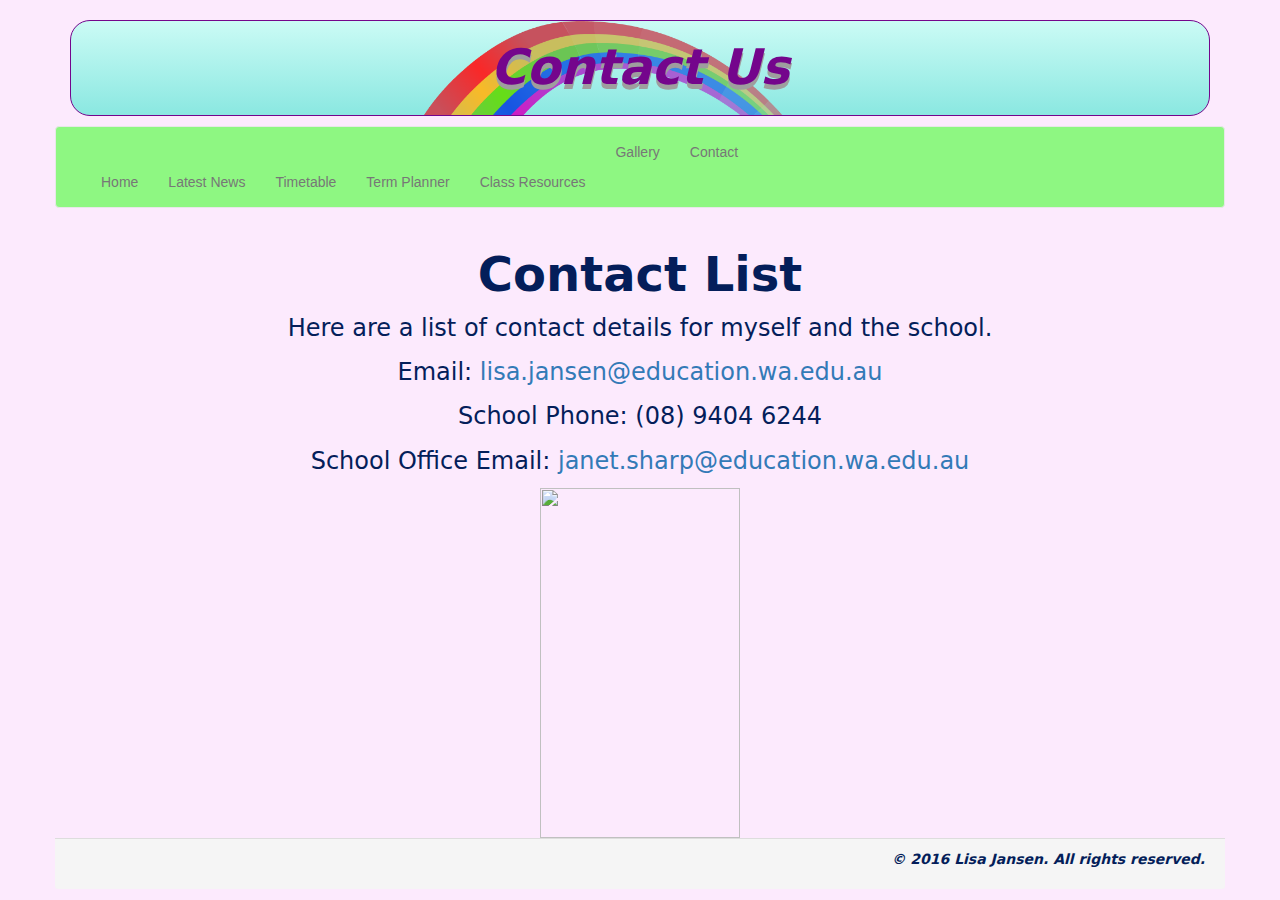
==== Contact.html @ f2f2ea9d "Add files via upload" ====
<!DOCTYPE html>
<html lang="en">
  <head>
    <meta charset="utf-8">
	<meta http-equiv="X-UA-Compatible" content="IE=edge">
	<meta name="viewport" content="width=device-width, initial-scale=1">
    <title>Untitled Document</title>
    <!-- Bootstrap -->
	<link href="css/bootstrap.css" rel="stylesheet">
	<link href="Quenda.css" rel="stylesheet" type="text/css">

	<!-- HTML5 shim and Respond.js for IE8 support of HTML5 elements and media queries -->
	<!-- WARNING: Respond.js doesn't work if you view the page via file:// -->
	<!--[if lt IE 9]>
		  <script src="https://oss.maxcdn.com/html5shiv/3.7.2/html5shiv.min.js"></script>
		  <script src="https://oss.maxcdn.com/respond/1.4.2/respond.min.js"></script>
		<![endif]-->
  </head>
  <body>
	<div class="container">
      <header class="row">
        <div class="col-sm-12">
          <h2><strong><em>Contact Us</em></strong></h2>
        </div>
      </header>
      <nav class="row">
<nav class="navbar navbar-default">
      <div class="container-fluid">
        <!-- Brand and toggle get grouped for better mobile display -->
        <div class="navbar-header">
          <button type="button" class="navbar-toggle collapsed" data-toggle="collapse" data-target="#defaultNavbar1" aria-expanded="false"><span class="sr-only">Toggle navigation</span><span class="icon-bar"></span><span class="icon-bar"></span><span class="icon-bar"></span></button>
</div>
        <!-- Collect the nav links, forms, and other content for toggling -->
        <div class="collapse navbar-collapse" id="defaultNavbar1">
          <ul class="nav navbar-nav">
            <li><a href="#"><a href="https://lisajansen.github.io/index">Home</a></a></li>
            <li><a href="#"><a href="https://lisajansen.github.io/LatestNews">Latest News</a></a></li>
            <li><a href="#"><a href="https://lisajansen.github.io/Timetable">Timetable</a></a></li>
            <li><a href="#"><a href="https://lisajansen.github.io/TermPlanner">Term Planner</a></a></li>
            <li><a href="#"><a href="https://lisajansen.github.io/Resources">Class Resources</a></a></li>
            <li><a href="#">Gallery</a></li>
            <li><a href="#">Contact</a></li>
            <li>&nbsp;</li>
          </ul>
</div>
        <!-- /.navbar-collapse -->
      </div>
      <!-- /.container-fluid -->
      </nav>
      </nav>
      <article class="row">
<aside class="col-sm-1 hidden-sm"></aside>
        <section class="col-sm-10">
          <h1 class="text-center"><strong><font size="+4">Contact List </font></strong></h1>
          <p> <center><font size="+2">Here are a list of contact details for myself and the school.</font></center> </p>
          <p><center><font size="+2">Email: <a href="mailto:lisa.jansen@education.wa.edu.au">lisa.jansen@education.wa.edu.au</a></font></center></p>
          <p><center><font size="+2">School Phone: (08) 9404 6244 </font></center></p>
          <p><center><font size="+2">School Office Email: <a href="mailto:lisa.jansen@education.wa.edu.au">janet.sharp@education.wa.edu.au</a></font></center> </p>
        <center>
          <img src="images/0dc7bb6c6d295688db445ad99912fe2e.jpg" width="200" height="350" alt=""/>
        </center></section>
        <aside class="col-sm-1"></aside>
      </article>
      <div class="row panel-footer">
        <p class="text-right"><em><strong>© 2016 Lisa Jansen. All rights reserved.&nbsp;</strong></em></p>
      </div>
	</div>
	<!-- jQuery (necessary for Bootstrap's JavaScript plugins) --> 
	<script src="js/jquery-1.11.3.min.js"></script>

	<!-- Include all compiled plugins (below), or include individual files as needed --> 
	<script src="js/bootstrap.js"></script>
  </body>
</html>
---- Quenda.css ----
@charset "utf-8";
header.row h2 {
	color: #74058C;
	font-family: Segoe, "Segoe UI", "DejaVu Sans", "Trebuchet MS", Verdana, sans-serif;
	font-style: italic;
	font-weight: bold;
	font-size: 350%;
	text-align: center;
	text-shadow: 0px 5px #9E9E9E;
	background-color: #CBFBF5;
	border-collapse: collapse;
	border: thin solid #74058C;
	border-radius: 20px;
	padding: 20px 0px;
	background-position: center top;
	background-image: url(images/Rainbow-29.png), -webkit-linear-gradient(270deg,rgba(203,251,245,1.00) 0%,rgba(9,193,185,1.00) 100%);
	background-image: url(images/Rainbow-29.png), -moz-linear-gradient(270deg,rgba(203,251,245,1.00) 0%,rgba(9,193,185,1.00) 100%);
	background-image: url(images/Rainbow-29.png), -o-linear-gradient(270deg,rgba(203,251,245,1.00) 0%,rgba(9,193,185,1.00) 100%);
	background-image: url(images/Rainbow-29.png), linear-gradient(180deg,rgba(203,251,245,1.00) 0%,rgba(9,193,185,1.00) 100%);
	background-repeat: no-repeat;
	background-size: auto 300%;
}
nav.row .navbar.navbar-default {
	background-color: #8EF782;
	color: #030303;
	font-family: Impact, Haettenschweiler, "Franklin Gothic Bold", "Arial Black", sans-serif;
	font-weight: normal;
	text-align: center;
}
nav.row.nav.navbar-nav>li>a:link, nav.row.nav.navbar-nav>li>a:visited{
	border-left: medium solid #041E5A;
	border-right: medium solid #041E5A;
	border-bottom: medium solid #041E5A;
	border-top: medium solid #041E5A;
}
nav.row.nav.navbar-nav>li>a:hover {
	background-color: #8EF782;
}
footer {
	padding: 1em 0px;
	font-family: "Lucida Grande", "Lucida Sans Unicode", "Lucida Sans", "DejaVu Sans", Verdana, sans-serif;
	font-style: italic;
	text-align: right;
	background-color: #8EF782;
}
body {
	font-family: Segoe, "Segoe UI", "DejaVu Sans", "Trebuchet MS", Verdana, sans-serif;
	font-style: normal;
	background-color: #FCEAFD;
	color: #041E5A;
}
aside {
}
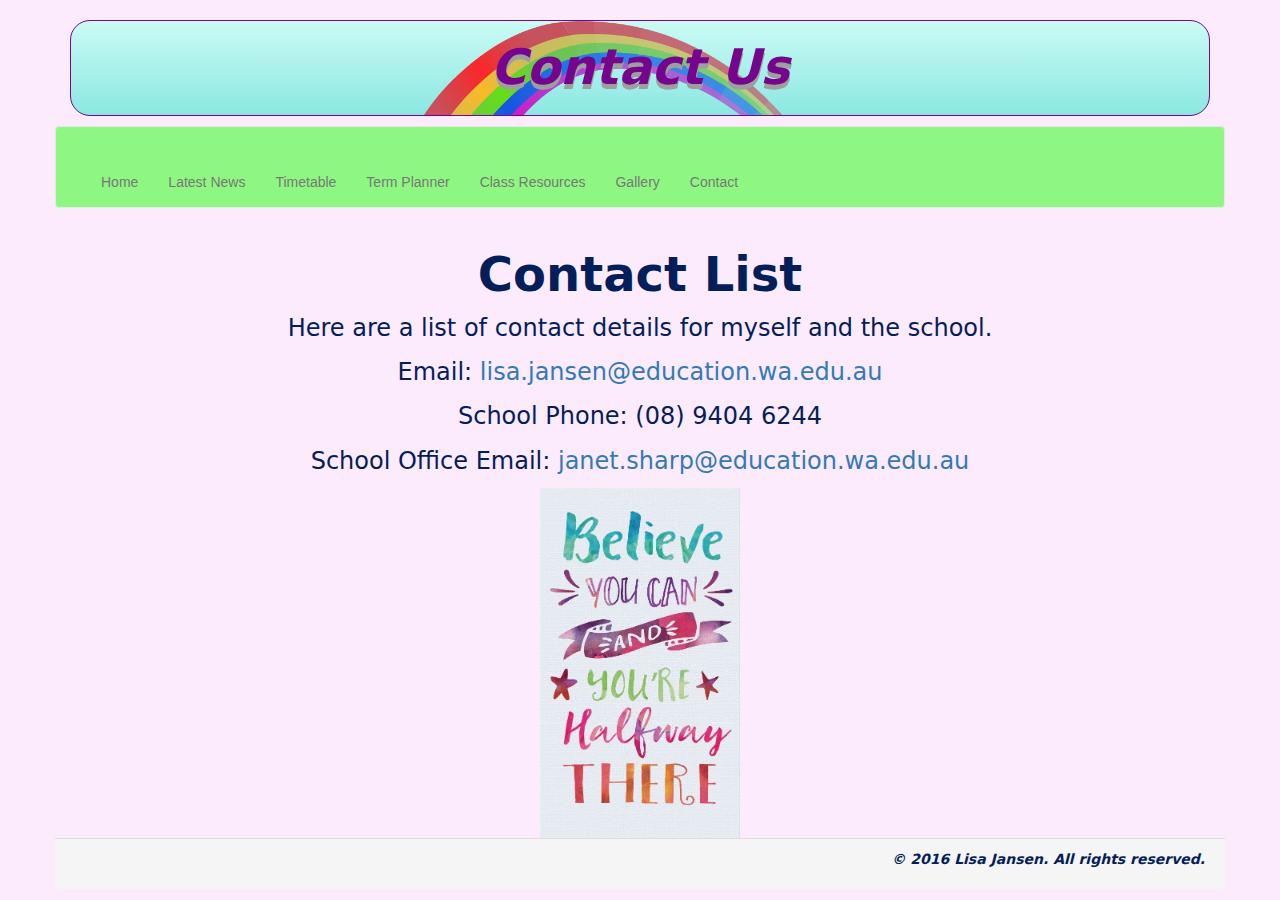
==== commit e223351f: "Add files via upload" ====
--- a/Contact.html
+++ b/Contact.html
@@ -38,8 +38,8 @@
             <li><a href="#"><a href="https://lisajansen.github.io/Timetable">Timetable</a></a></li>
             <li><a href="#"><a href="https://lisajansen.github.io/TermPlanner">Term Planner</a></a></li>
             <li><a href="#"><a href="https://lisajansen.github.io/Resources">Class Resources</a></a></li>
-            <li><a href="#">Gallery</a></li>
-            <li><a href="#">Contact</a></li>
+            <li><a href="#"><a href="https://lisajansen.github.io/Gallery">Gallery</a></a></li>
+            <li><a href="#"><a href="https://lisajansen.github.io/Contact">Contact</a></a></li>
             <li>&nbsp;</li>
           </ul>
 </div>
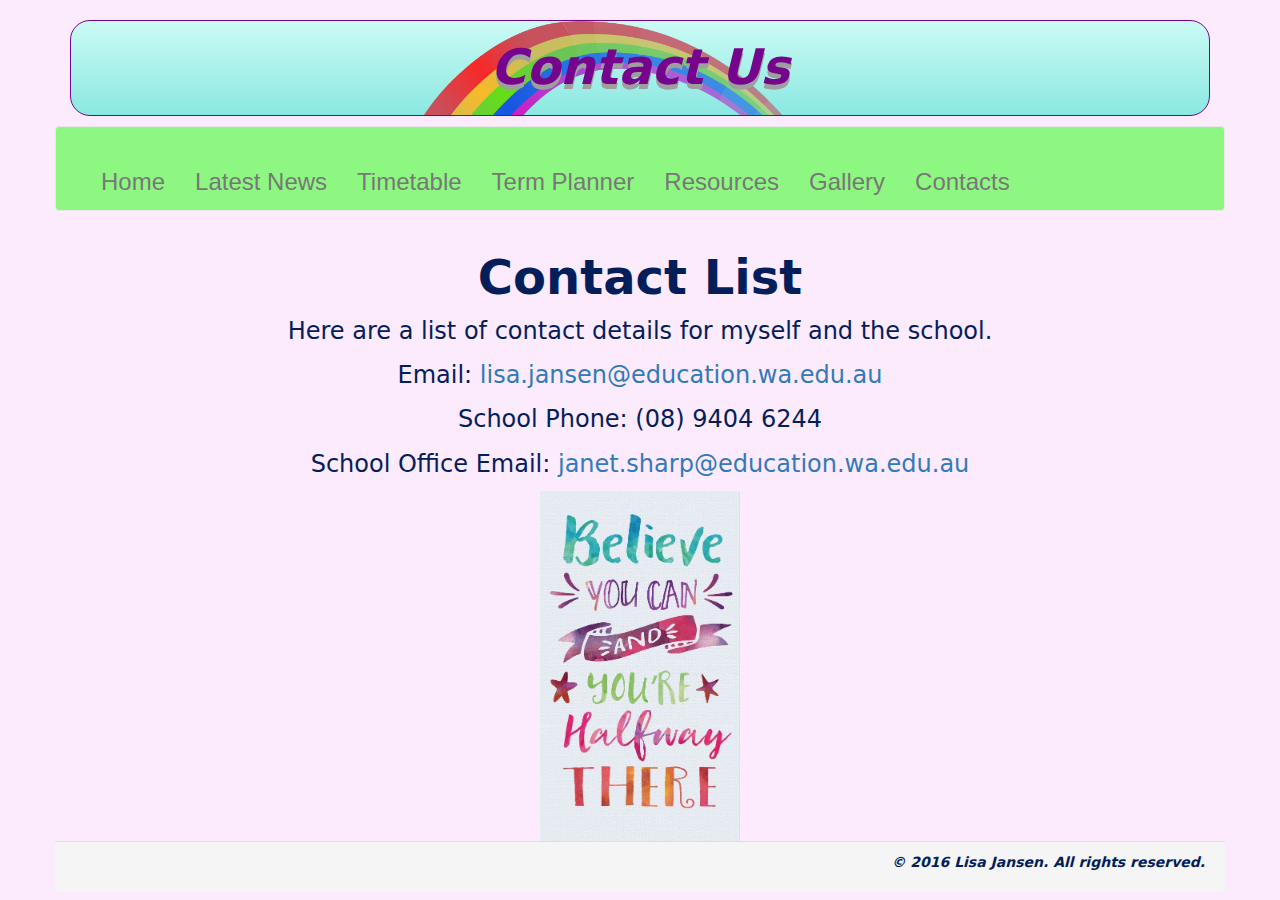
==== commit e0aa83fe: "Add files via upload" ====
--- a/Contact.html
+++ b/Contact.html
@@ -33,13 +33,13 @@
         <!-- Collect the nav links, forms, and other content for toggling -->
         <div class="collapse navbar-collapse" id="defaultNavbar1">
           <ul class="nav navbar-nav">
-            <li><a href="#"><a href="https://lisajansen.github.io/index">Home</a></a></li>
-            <li><a href="#"><a href="https://lisajansen.github.io/LatestNews">Latest News</a></a></li>
-            <li><a href="#"><a href="https://lisajansen.github.io/Timetable">Timetable</a></a></li>
-            <li><a href="#"><a href="https://lisajansen.github.io/TermPlanner">Term Planner</a></a></li>
-            <li><a href="#"><a href="https://lisajansen.github.io/Resources">Class Resources</a></a></li>
-            <li><a href="#"><a href="https://lisajansen.github.io/Gallery">Gallery</a></a></li>
-            <li><a href="#"><a href="https://lisajansen.github.io/Contact">Contact</a></a></li>
+            <li><a href="#"><a href="https://lisajansen.github.io/index"><font size="+2">Home</font></a></a></li>
+            <li><a href="#"><a href="https://lisajansen.github.io/LatestNews"><font size="+2">Latest News</font></a></a></li>
+            <li><a href="#"><a href="https://lisajansen.github.io/Timetable"><font size="+2">Timetable</font></a></a></li>
+            <li><a href="#"><a href="https://lisajansen.github.io/TermPlanner"><font size="+2">Term Planner</font></a></a></li>
+            <li><a href="#"><a href="https://lisajansen.github.io/Resources"><font size="+2">Resources</font></a></a></li>
+            <li><a href="#"><a href="https://lisajansen.github.io/Gallery"><font size="+2">Gallery</font></a></a></li>
+            <li><a href="#"><a href="https://lisajansen.github.io/Contact"><font size="+2">Contacts</font></a></a></li>
             <li>&nbsp;</li>
           </ul>
 </div>
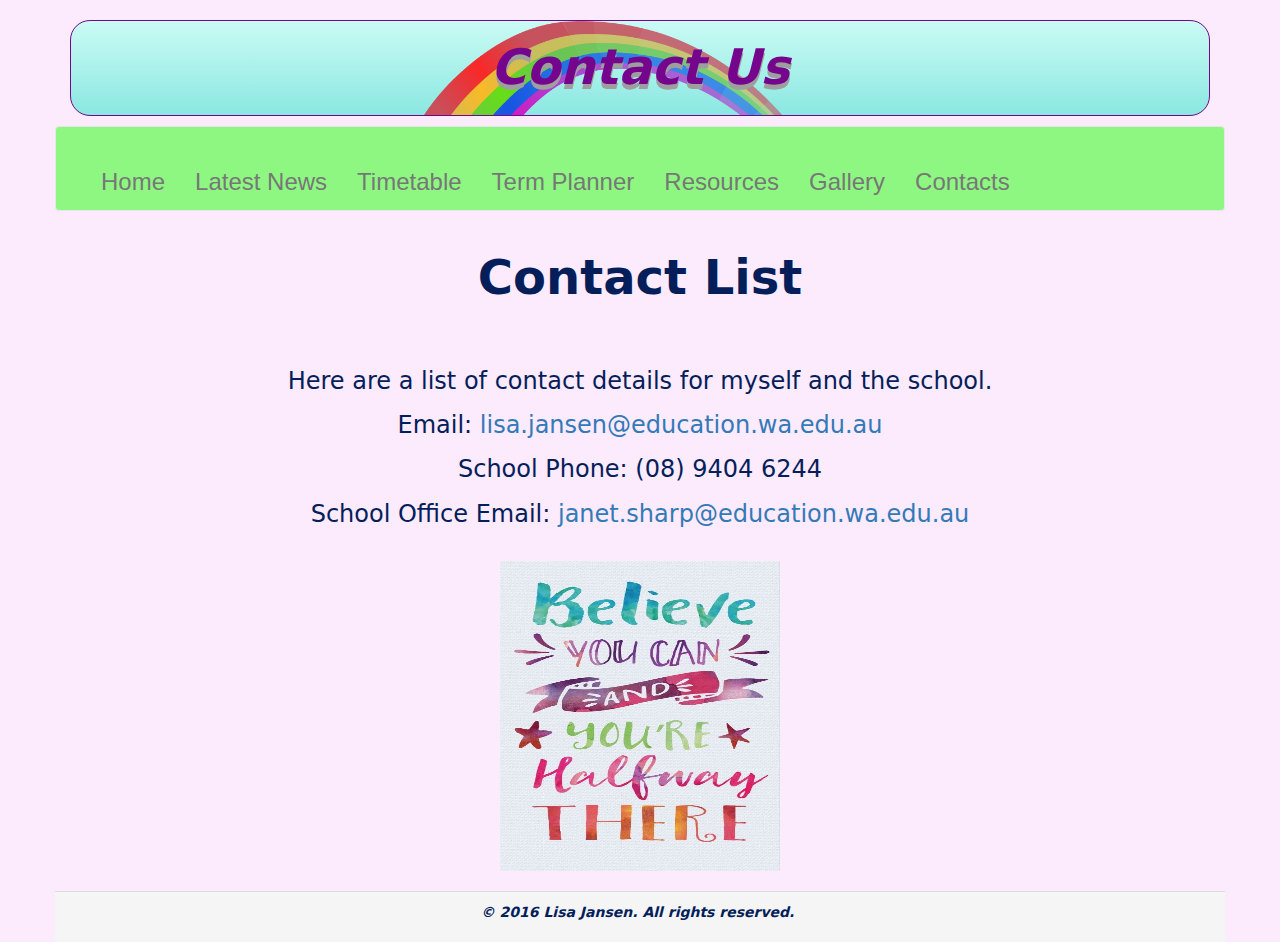
==== commit 48f8f72f: "Add files via upload" ====
--- a/Contact.html
+++ b/Contact.html
@@ -52,17 +52,18 @@
 <aside class="col-sm-1 hidden-sm"></aside>
         <section class="col-sm-10">
           <h1 class="text-center"><strong><font size="+4">Contact List </font></strong></h1>
+			<br></br>
           <p> <center><font size="+2">Here are a list of contact details for myself and the school.</font></center> </p>
           <p><center><font size="+2">Email: <a href="mailto:lisa.jansen@education.wa.edu.au">lisa.jansen@education.wa.edu.au</a></font></center></p>
           <p><center><font size="+2">School Phone: (08) 9404 6244 </font></center></p>
           <p><center><font size="+2">School Office Email: <a href="mailto:lisa.jansen@education.wa.edu.au">janet.sharp@education.wa.edu.au</a></font></center> </p>
         <center>
-          <img src="images/0dc7bb6c6d295688db445ad99912fe2e.jpg" width="200" height="350" alt=""/>
+          <img src="images/0dc7bb6c6d295688db445ad99912fe2e.jpg" width="300" height="350" alt=""style="padding-bottom: 20px; padding-left: 10px; padding-right: 10px; padding-top: 20px"/>
         </center></section>
         <aside class="col-sm-1"></aside>
       </article>
       <div class="row panel-footer">
-        <p class="text-right"><em><strong>© 2016 Lisa Jansen. All rights reserved.&nbsp;</strong></em></p>
+        <p class="text-center"><em><strong>© 2016 Lisa Jansen. All rights reserved.&nbsp;</strong></em></p>
       </div>
 	</div>
 	<!-- jQuery (necessary for Bootstrap's JavaScript plugins) --> 
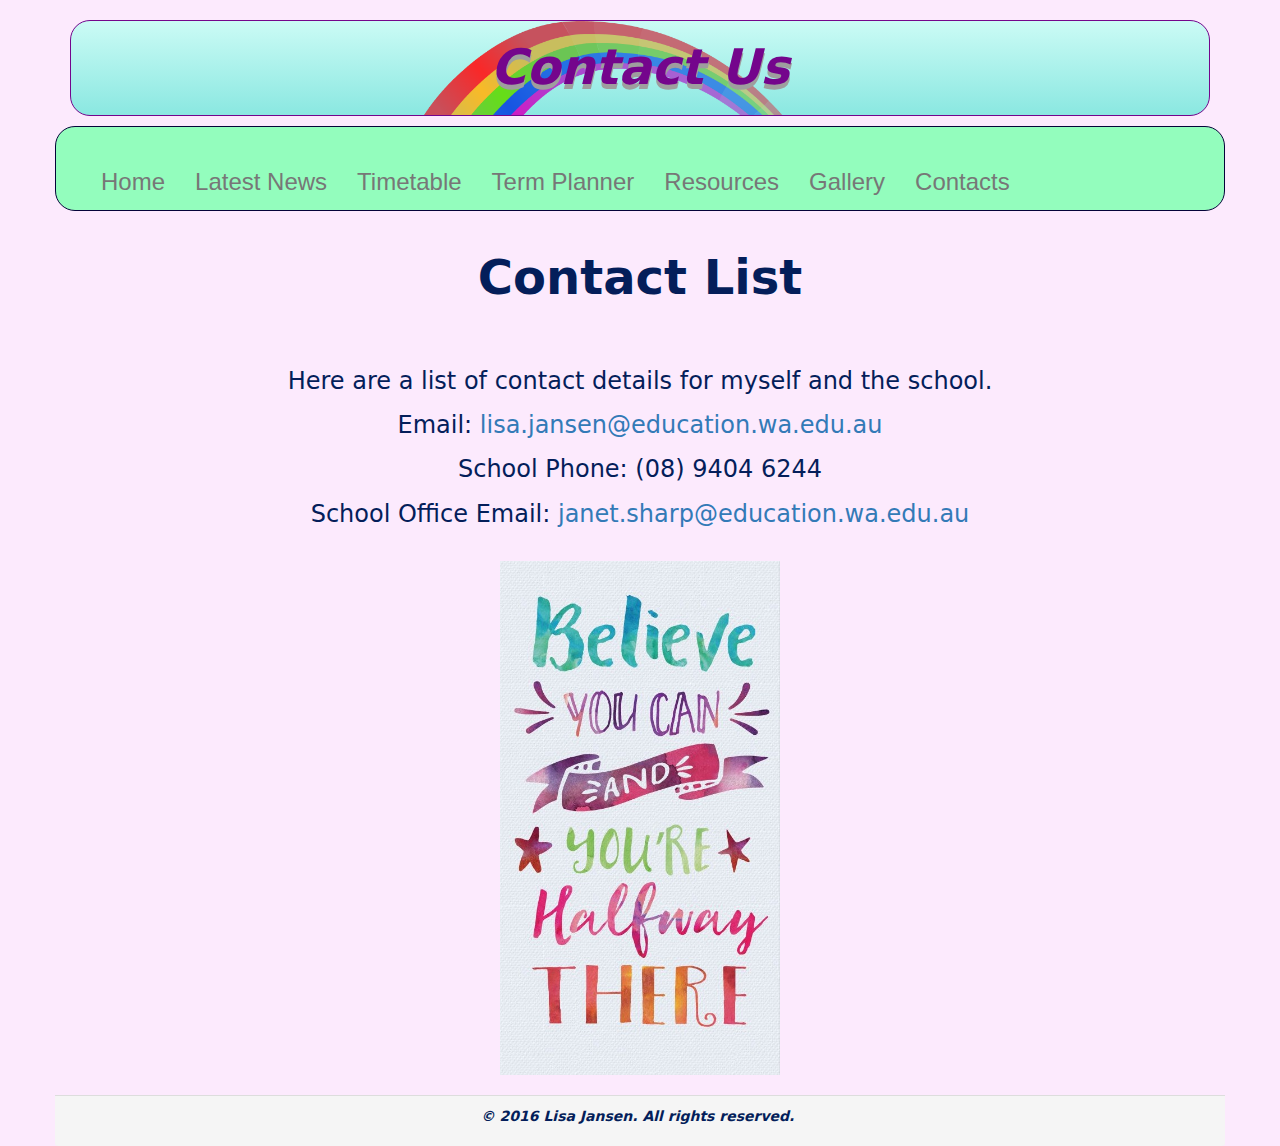
==== commit e85fc352: "Add files via upload" ====
--- a/Contact.html
+++ b/Contact.html
@@ -58,7 +58,7 @@
           <p><center><font size="+2">School Phone: (08) 9404 6244 </font></center></p>
           <p><center><font size="+2">School Office Email: <a href="mailto:lisa.jansen@education.wa.edu.au">janet.sharp@education.wa.edu.au</a></font></center> </p>
         <center>
-          <img src="images/0dc7bb6c6d295688db445ad99912fe2e.jpg" width="300" height="350" alt=""style="padding-bottom: 20px; padding-left: 10px; padding-right: 10px; padding-top: 20px"/>
+          <img src="images/0dc7bb6c6d295688db445ad99912fe2e.jpg" alt="" width="300" height="350" class="img-rounded img-responsive"style="padding-bottom: 20px; padding-left: 10px; padding-right: 10px; padding-top: 20px"/>
         </center></section>
         <aside class="col-sm-1"></aside>
       </article>
--- a/Quenda.css
+++ b/Quenda.css
@@ -21,20 +21,27 @@
 	background-size: auto 300%;
 }
 nav.row .navbar.navbar-default {
-	background-color: #8EF782;
-	color: #030303;
+	background-color: #93FDBD;
+	color: #050339;
 	font-family: Impact, Haettenschweiler, "Franklin Gothic Bold", "Arial Black", sans-serif;
 	font-weight: normal;
 	text-align: center;
+	border-radius: 20px;
+	-webkit-box-shadow: 0px 0px #FBFBFD;
+	box-shadow: 0px 0px #FBFBFD;
+	border-color: #050339;
 }
 nav.row.nav.navbar-nav>li>a:link, nav.row.nav.navbar-nav>li>a:visited{
 	border-left: medium solid #041E5A;
 	border-right: medium solid #041E5A;
 	border-bottom: medium solid #041E5A;
 	border-top: medium solid #041E5A;
+	border-top-left-radius: 4px;
 }
 nav.row.nav.navbar-nav>li>a:hover {
 	background-color: #8EF782;
+	border-radius: 20px;
+	color: #000000;
 }
 footer {
 	padding: 1em 0px;
@@ -51,3 +58,8 @@
 }
 aside {
 }
+#defaultNavbar1 .nav.navbar-nav li {
+}
+.container .row .col-sm-10 {
+	border-top-left-radius: 20px;
+}
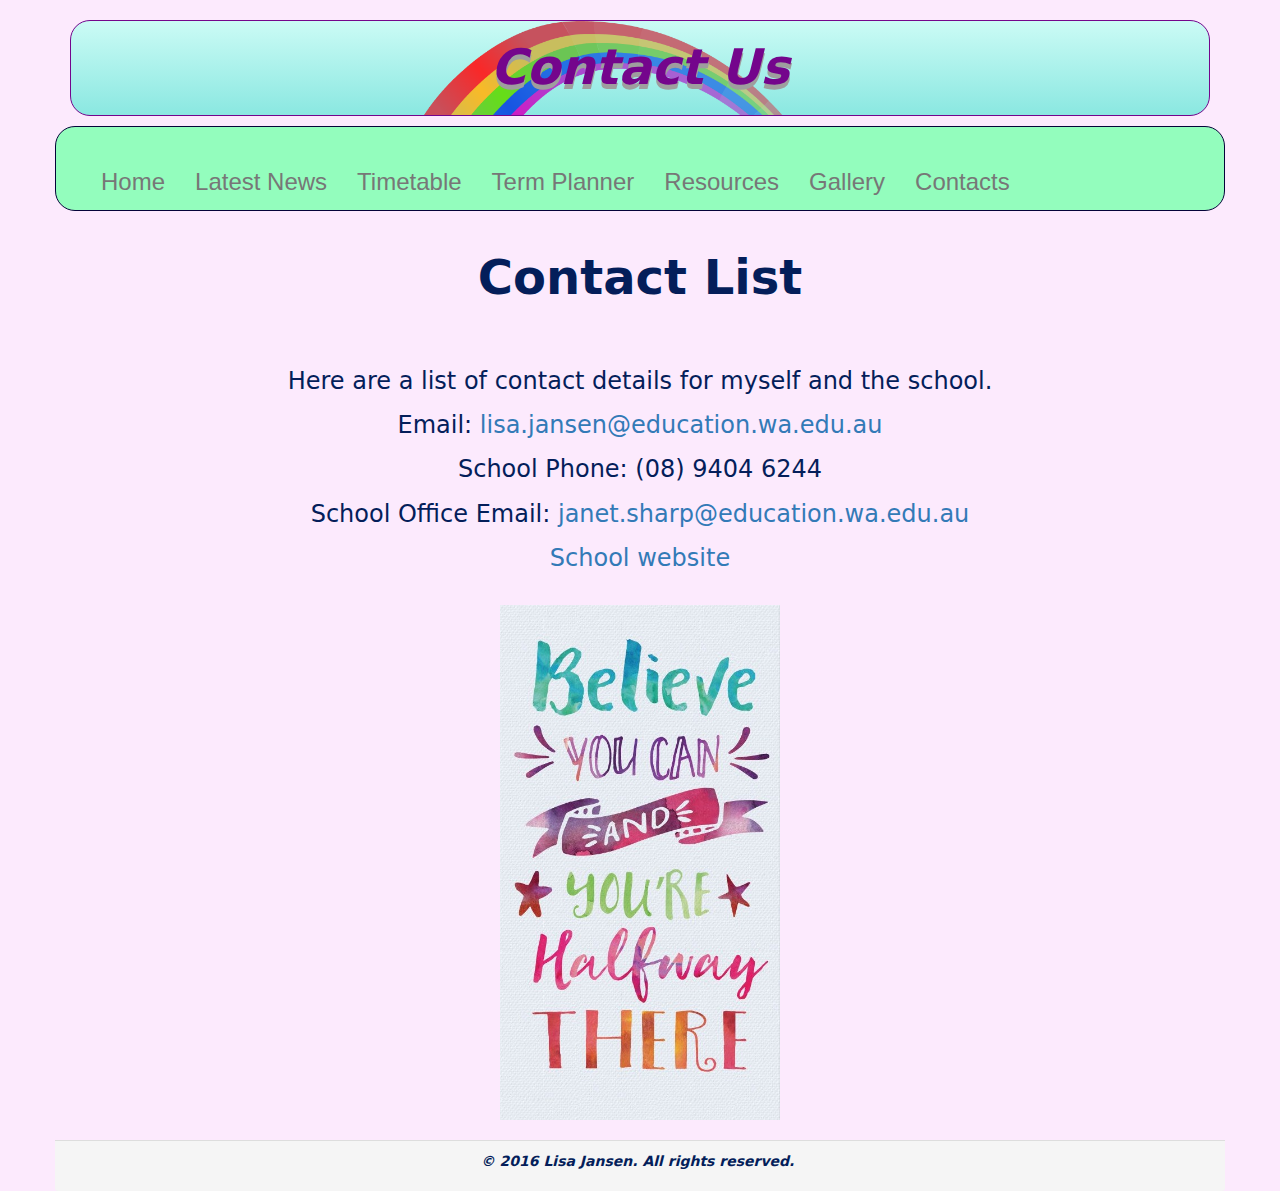
==== commit a0d2bcee: "Add files via upload" ====
--- a/Contact.html
+++ b/Contact.html
@@ -58,6 +58,7 @@
           <p><center><font size="+2">School Phone: (08) 9404 6244 </font></center></p>
           <p><center><font size="+2">School Office Email: <a href="mailto:lisa.jansen@education.wa.edu.au">janet.sharp@education.wa.edu.au</a></font></center> </p>
         <center>
+         <p><center><font size="+2"><a href="www.banksiagroveprimaryschool.wa.edu.au">School website</a></font></center></p>
           <img src="images/0dc7bb6c6d295688db445ad99912fe2e.jpg" alt="" width="300" height="350" class="img-rounded img-responsive"style="padding-bottom: 20px; padding-left: 10px; padding-right: 10px; padding-top: 20px"/>
         </center></section>
         <aside class="col-sm-1"></aside>
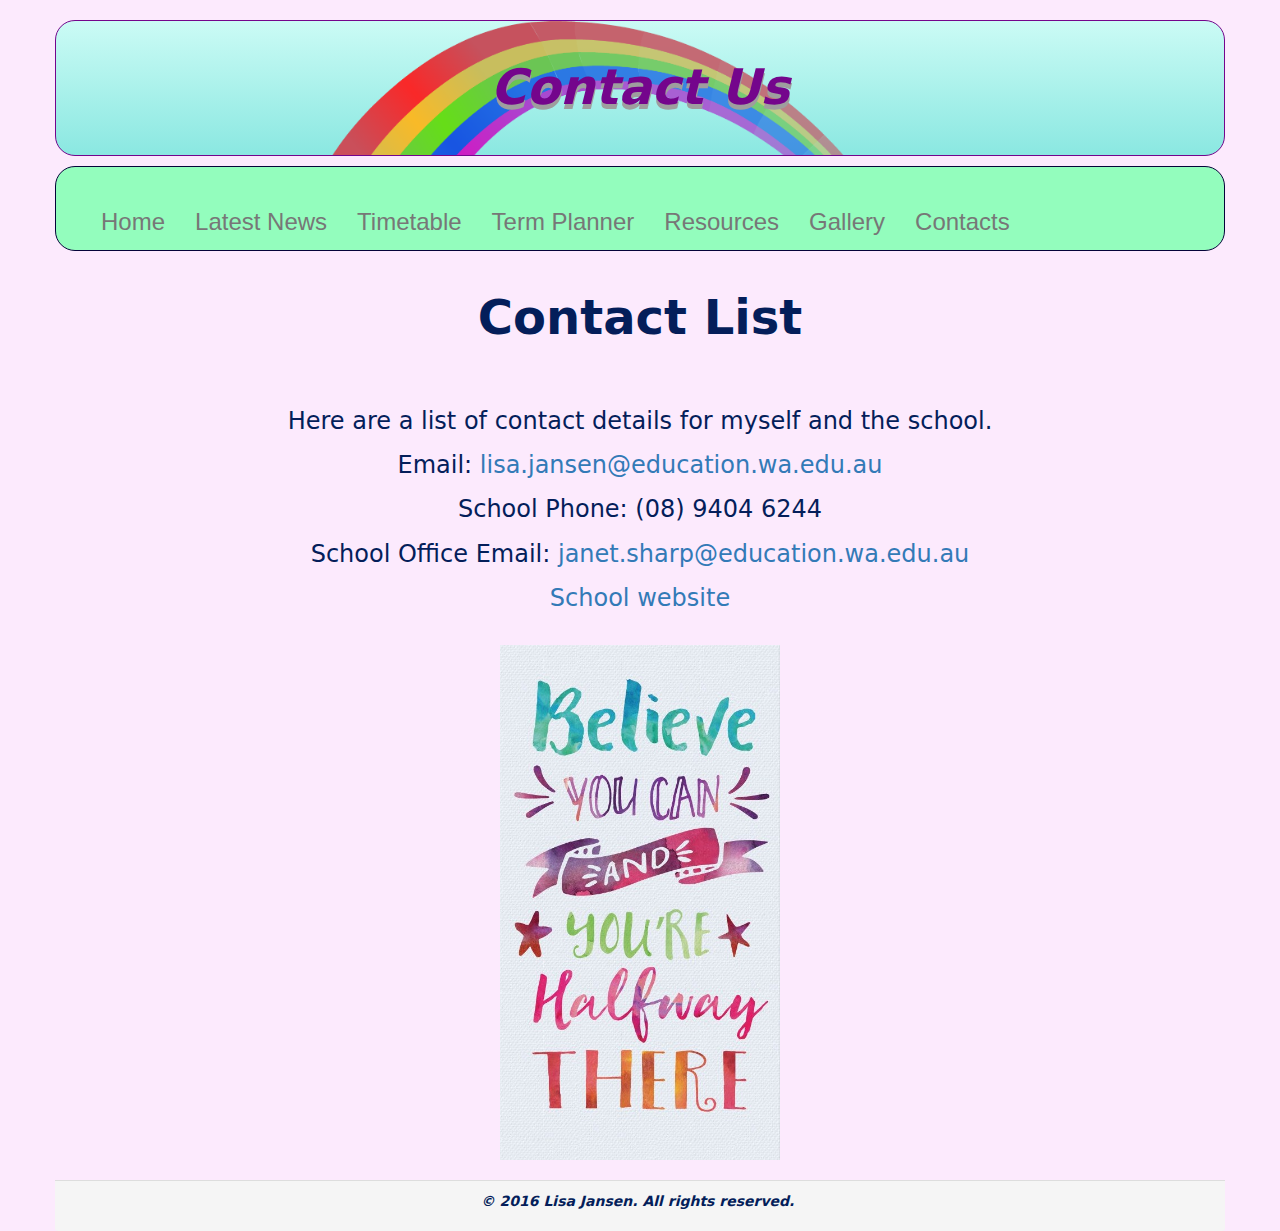
==== commit 13c1138c: "Add files via upload" ====
--- a/Contact.html
+++ b/Contact.html
@@ -58,7 +58,7 @@
           <p><center><font size="+2">School Phone: (08) 9404 6244 </font></center></p>
           <p><center><font size="+2">School Office Email: <a href="mailto:lisa.jansen@education.wa.edu.au">janet.sharp@education.wa.edu.au</a></font></center> </p>
         <center>
-         <p><center><font size="+2"><a href="www.banksiagroveprimaryschool.wa.edu.au">School website</a></font></center></p>
+         <p><center><font size="+2"><a href="http://www.banksiagroveprimary.wa.edu.au/" target="_blank">School website</a></font></center></p>
           <img src="images/0dc7bb6c6d295688db445ad99912fe2e.jpg" alt="" width="300" height="350" class="img-rounded img-responsive"style="padding-bottom: 20px; padding-left: 10px; padding-right: 10px; padding-top: 20px"/>
         </center></section>
         <aside class="col-sm-1"></aside>
--- a/Quenda.css
+++ b/Quenda.css
@@ -11,7 +11,7 @@
 	border-collapse: collapse;
 	border: thin solid #74058C;
 	border-radius: 20px;
-	padding: 20px 0px;
+	padding: 40px 0px;
 	background-position: center top;
 	background-image: url(images/Rainbow-29.png), -webkit-linear-gradient(270deg,rgba(203,251,245,1.00) 0%,rgba(9,193,185,1.00) 100%);
 	background-image: url(images/Rainbow-29.png), -moz-linear-gradient(270deg,rgba(203,251,245,1.00) 0%,rgba(9,193,185,1.00) 100%);
@@ -19,7 +19,7 @@
 	background-image: url(images/Rainbow-29.png), linear-gradient(180deg,rgba(203,251,245,1.00) 0%,rgba(9,193,185,1.00) 100%);
 	background-repeat: no-repeat;
 	background-size: auto 300%;
-}
+}div.col-sm-12{padding:0px;}
 nav.row .navbar.navbar-default {
 	background-color: #93FDBD;
 	color: #050339;
